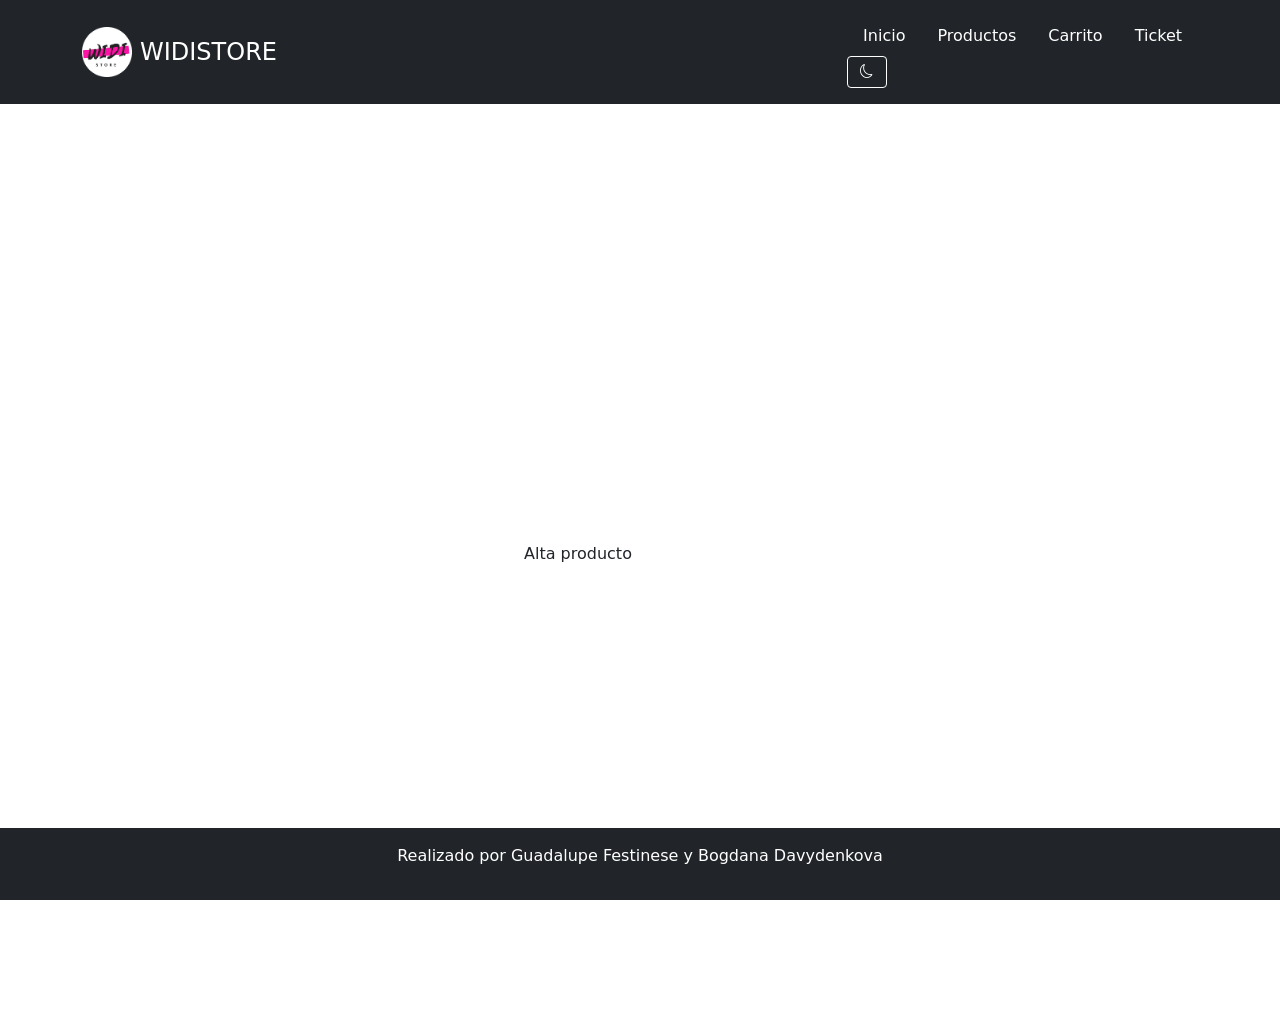
==== vistas/altaProducto.html @ 9adcd62b "Agrego pantallas" ====
<!doctype html>
<html lang="es">
  <head>
    <meta charset="UTF-8" />
    <meta name="viewport" content="width=device-width, initial-scale=1.0" />
    <title>Alta Producto</title>

    <!-- Favicon -->
    <link
      rel="icon"
      type="image/png"
      sizes="32x32"
      href="../imagenes/widiLogoRedondo.png"
    />

    <!-- Estilos -->
    <link rel="stylesheet" href="../css/estilos.css" />

    <!-- Bootstrap icons -->
    <link
      rel="stylesheet"
      href="https://cdn.jsdelivr.net/npm/bootstrap-icons/font/bootstrap-icons.css"
    />

    <link
      href="https://cdn.jsdelivr.net/npm/bootstrap@5.0.2/dist/css/bootstrap.min.css"
      rel="stylesheet"
      integrity="sha384-EVSTQN3/azprG1Anm3QDgpJLIm9Nao0Yz1ztcQTwFspd3yD65VohhpuuCOmLASjC"
      crossorigin="anonymous"
    />

    <!-- Script del tema -->
    <script src="../js/theme.js" defer></script>
  </head>
  <body>
    <header class="bg-dark text-white p-3">
      <div class="container d-flex align-items-center justify-content-between">
        <!-- Logo + título -->
        <div class="d-flex align-items-center">
          <img
            src="../imagenes/widiLogoRedondo.png"
            alt="Logo Widi Store"
            width="50"
            class="me-2"
          />
          <h1 class="h4 mb-0">WIDISTORE</h1>
        </div>

        <!-- Navbar -->
        <nav>
          <ul class="nav">
            <li class="nav-item">
              <a class="nav-link text-white" href="index.html">Inicio</a>
            </li>
            <li class="nav-item">
              <a class="nav-link text-white" href="productos.html">Productos</a>
            </li>
            <li class="nav-item">
              <a class="nav-link text-white" href="carrito.html">Carrito</a>
            </li>
            <li class="nav-item">
              <a class="nav-link text-white" href="ticket.html">Ticket</a>
            </li>
          </ul>
        </nav>
      </div>
    </header>

    <main class="container d-flex flex-column align-items-center justify-content-center m-2 min-vh-100">
      <p>Alta producto </p>
      
    </main>

    <footer
      class="d-flex justify-content-center align-items-center bg-dark text-white p-3 fixed-bottom"
    >
      <p>Realizado por Guadalupe Festinese y Bogdana Davydenkova</p>
    </footer>

    <!-- Script Bootstrap -->
    <script
      src="https://cdn.jsdelivr.net/npm/bootstrap@5.0.2/dist/js/bootstrap.bundle.min.js"
      integrity="sha384-MrcW6ZMFYlzcLA8Nl+NtUVF0sA7MsXsP1UyJoMp4YLEuNSfAP+JcXn/tWtIaxVXM"
      crossorigin="anonymous"
    ></script>
  </body>
</html>
---- css/estilos.css ----
/**
 * @file        theme.css
 * @description Variables CSS centralizadas para tema claro/oscuro.
 *              Aplicadas en todo el proyecto para evitar duplicación.
 *              La clase .dark en <html> activa el tema oscuro.
 *              Cada página define sus colores específicos de header.
 * @subject     Programación III – UTN
 * @author      UTN-FRA
 * @version     1.0.0
 * @since       2026
 */

/* ==========================================================================
   VARIABLES CSS COMUNES PARA TEMA CLARO/OSCURO
   ========================================================================== */
:root {
    --bg-body: #f0f4f8;
    --bg-card: #fff;
    --text-body: #1a202c;
    --text-muted: #718096;
    --text-header: #fff;
    --border-color: #e2e8f0;
    --input-bg: #fff;
    --input-border: #cbd5e0;
    --card-shadow: rgba(0,0,0,0.08);
    --card-shadow-hover: rgba(0,0,0,0.12);
}

.dark {
    --bg-body: #1a202c;
    --bg-card: #2d3748;
    --text-body: #e2e8f0;
    --text-muted: #a0aec0;
    --text-header: #fff;
    --border-color: #4a5568;
    --input-bg: #2d3748;
    --input-border: #4a5568;
    --card-shadow: rgba(0,0,0,0.3);
    --card-shadow-hover: rgba(0,0,0,0.4);
}
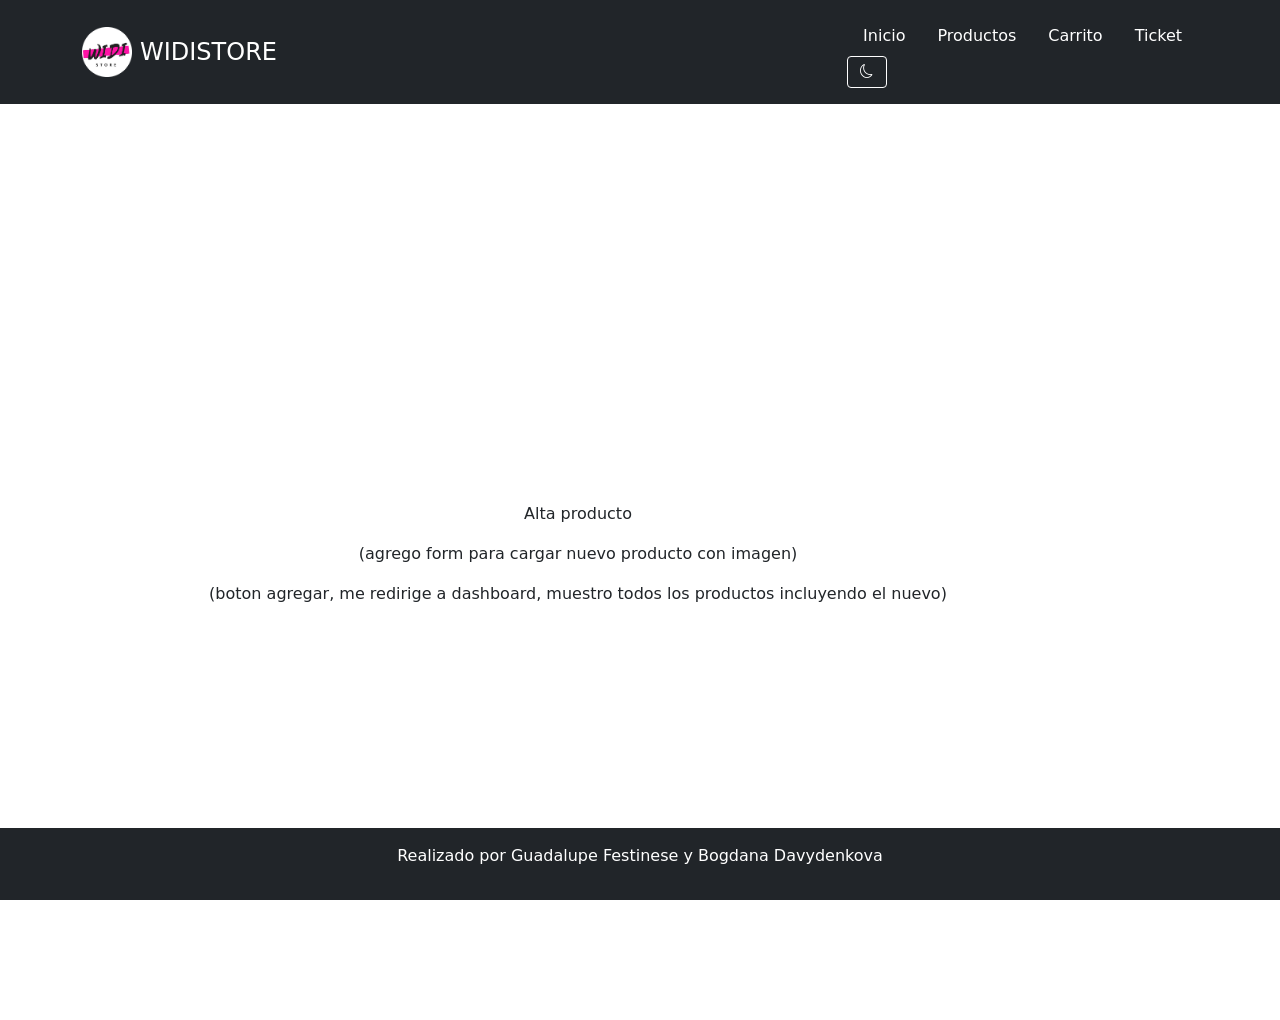
==== commit ad4755f3: "Ingreso con nombre" ====
--- a/vistas/altaProducto.html
+++ b/vistas/altaProducto.html
@@ -68,7 +68,8 @@
 
     <main class="container d-flex flex-column align-items-center justify-content-center m-2 min-vh-100">
       <p>Alta producto </p>
-      
+      <p>(agrego form para cargar nuevo producto con imagen)</p>
+      <p>(boton agregar, me redirige a dashboard, muestro todos los productos incluyendo el nuevo)</p>
     </main>
 
     <footer
--- a/css/estilos.css
+++ b/css/estilos.css
@@ -37,4 +37,25 @@
     --input-border: #4a5568;
     --card-shadow: rgba(0,0,0,0.3);
     --card-shadow-hover: rgba(0,0,0,0.4);
+}
+
+.card-title{
+    min-height: 50px;
+    display: flex;
+    align-items: flex-start;
+    justify-content:center;
+    text-align: center;
+}
+
+/* .card-img-top{
+    height: 250px;
+    object-fit: cover;
+    width: 100%;
+    object-position: center;
+} */
+
+.card-body{
+    display:flex;
+    flex-direction: column;
+    justify-content: space-between;
 }
